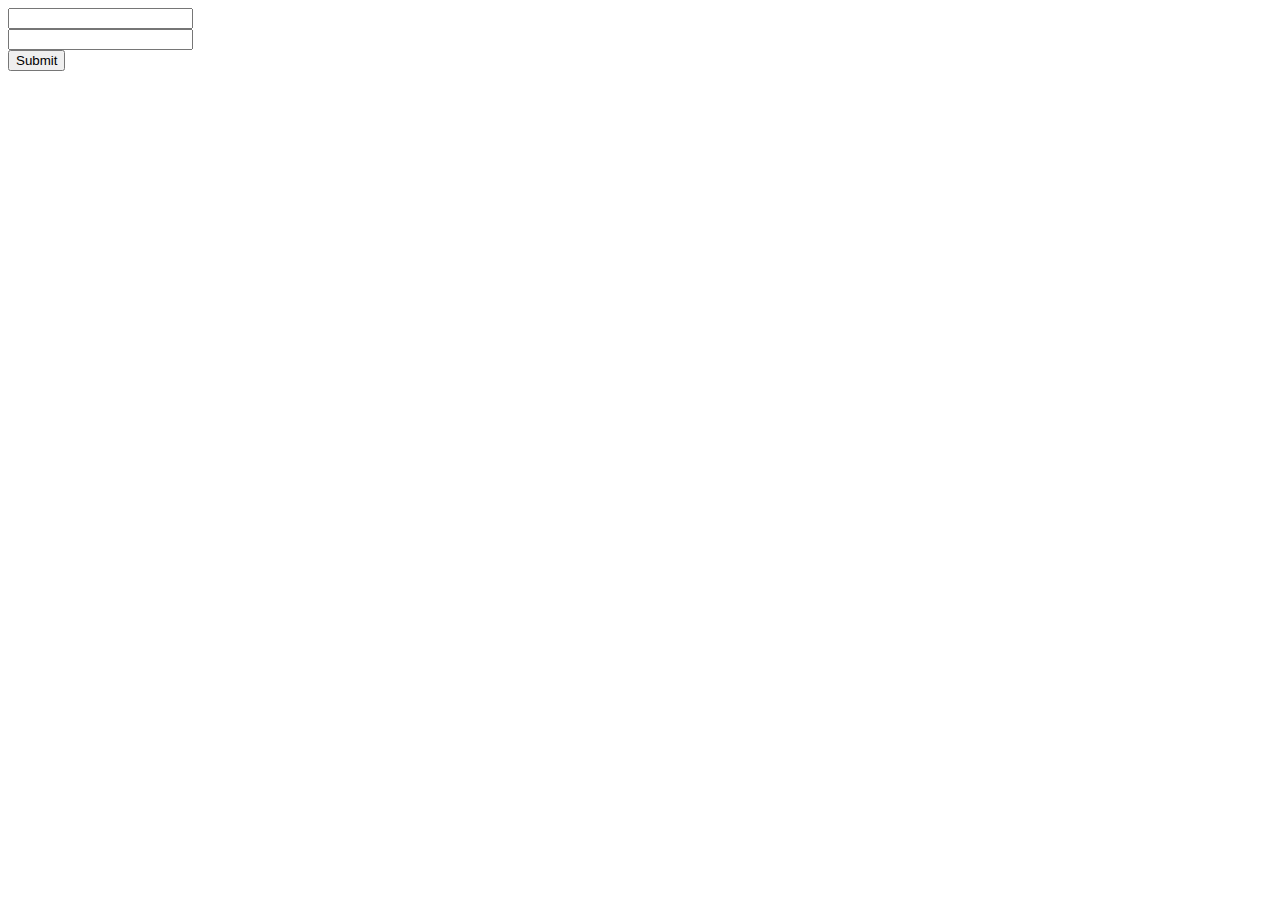
==== zingMp3/login/login/login.html @ 6766a340 "create login fn" ====
<!DOCTYPE html>
<html lang="en">
<head>
  <meta charset="UTF-8">
  <meta name="viewport" content="width=device-width, initial-scale=1" />
  <title>login</title>
</head>
<body>
<form>
  <input type="text" id="username"  required><br>

  <input type="password" id="password"  required><br>

  <input type="submit" onclick="login()">
</form>
<script src="https://ajax.googleapis.com/ajax/libs/jquery/3.6.4/jquery.min.js"></script>
<script src="login.js"></script>
</body>
</html>
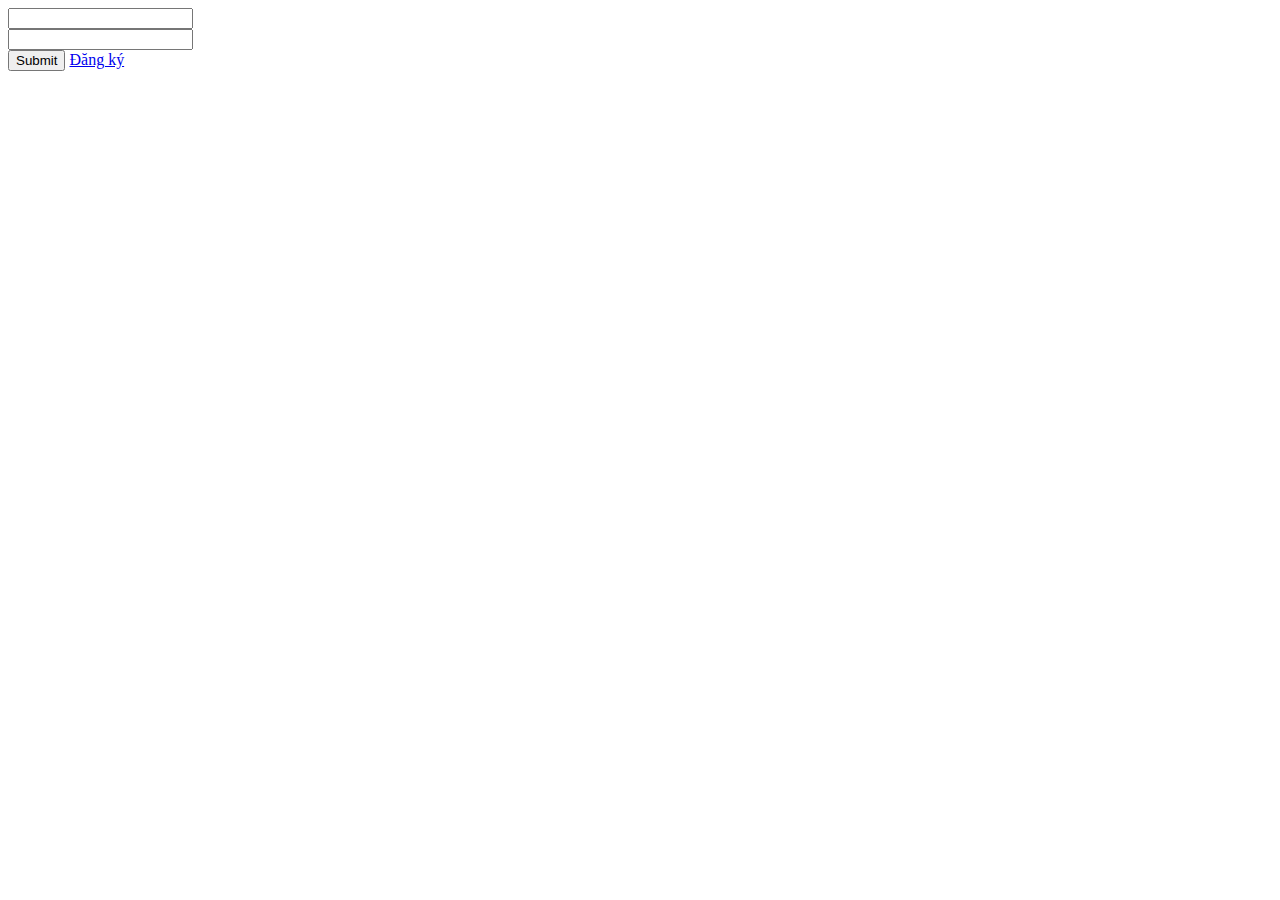
==== commit 52d25e19: "update logout" ====
--- a/zingMp3/login/login/login.html
+++ b/zingMp3/login/login/login.html
@@ -12,8 +12,9 @@
   <input type="password" id="password"  required><br>
 
   <input type="submit" onclick="login()">
+  <a href="http://localhost:63343/mp3-front-end/zingMp3/login/signUp/signup.html?_ijt=uflftcikova0v6tm0h17coqle0&_ij_reload=RELOAD_ON_SAVE">Đăng ký</a>
 </form>
 <script src="https://ajax.googleapis.com/ajax/libs/jquery/3.6.4/jquery.min.js"></script>
 <script src="login.js"></script>
 </body>
-</html>+</html>
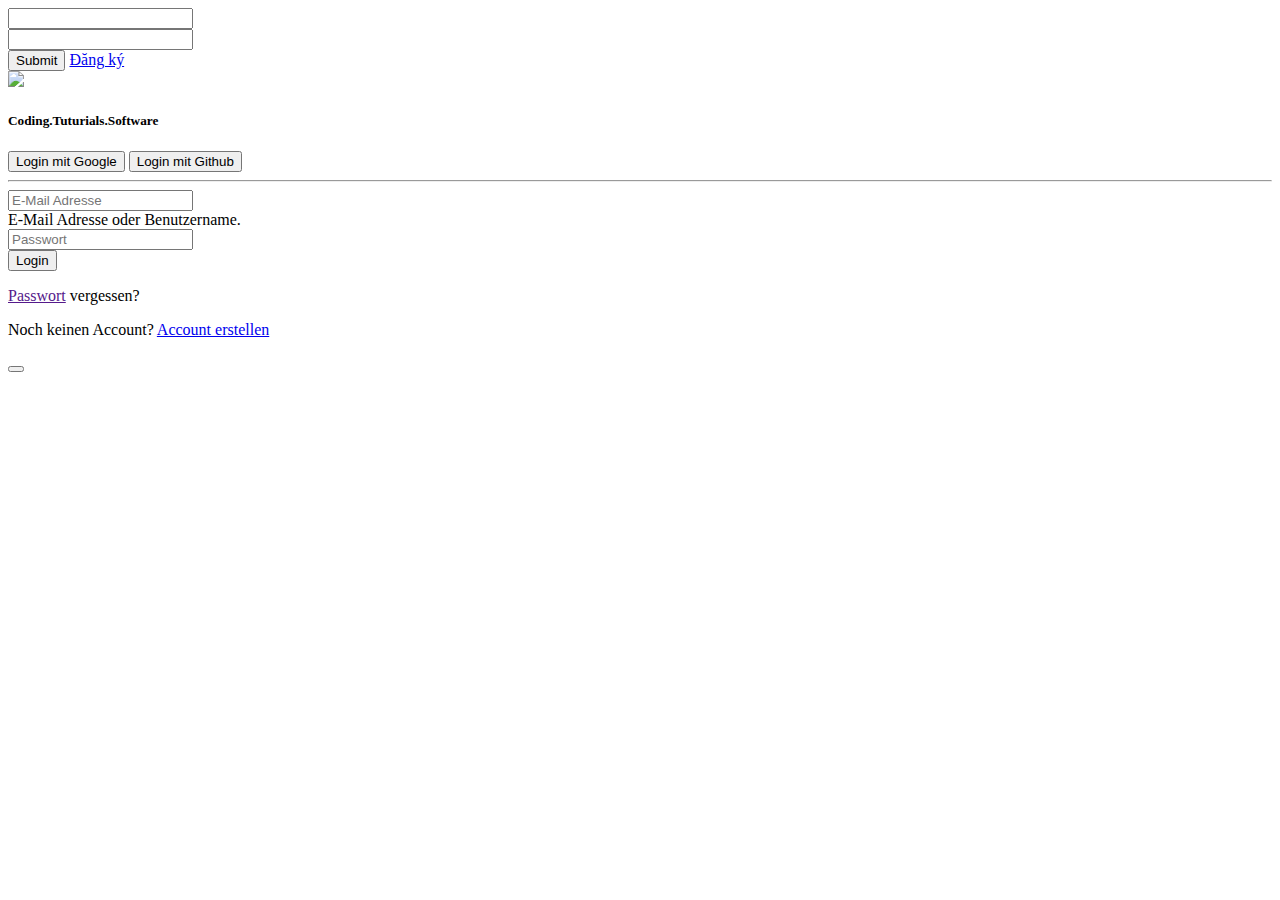
==== commit 3092be5e: "update from login" ====
--- a/zingMp3/login/login/login.html
+++ b/zingMp3/login/login/login.html
@@ -18,3 +18,115 @@
 <script src="login.js"></script>
 </body>
 </html>
+
+
+
+
+<!DOCTYPE html>
+<html lang="en">
+<head>
+  <meta charset="UTF-8">
+  <meta http-equiv="X-UA-Compatible" content="IE=edge">
+  <meta name="viewport" content="width=device-width, initial-scale=1.0">
+  <title>Futuric-Login</title>
+
+  <!-- Bootstrap 5 CDN-Import: -->
+  <link href="https://cdn.jsdelivr.net/npm/bootstrap@5.1.3/dist/css/bootstrap.min.css" rel="stylesheet" integrity="sha384-1BmE4kWBq78iYhFldvKuhfTAU6auU8tT94WrHftjDbrCEXSU1oBoqyl2QvZ6jIW3" crossorigin="anonymous">
+
+  <!-- Font Awesome -->
+  <link rel="stylesheet" href="https://cdnjs.cloudflare.com/ajax/libs/font-awesome/6.0.0-beta2/css/all.min.css" integrity="sha512-YWzhKL2whUzgiheMoBFwW8CKV4qpHQAEuvilg9FAn5VJUDwKZZxkJNuGM4XkWuk94WCrrwslk8yWNGmY1EduTA==" crossorigin="anonymous" referrerpolicy="no-referrer" />
+
+  <!-- Light-Theming: -->
+  <link id="mainStyle" rel="stylesheet" href="assets/css/style.css">
+
+  <!-- Dark-Theming: -->
+  <!-- Uncomment the line below to use dark theming. Don't forget to comment the line above.-->
+  <!-- <link rel="stylesheet" href="assets/css/style_dark.css"> -->
+  <!-- this also works automatically by clicking the theme_button. -->
+</head>
+<body>
+
+<div class="page-content d-flex align-items-center">
+
+  <div class="container d-flex justify-content-center">
+
+    <div class="col-12 col-sm-10 col-md-8 col-lg-7 col-xl-6 col-xxl-5">
+
+      <div class="auth-card">
+
+        <div class="logo-area">
+
+          <!-- Light-Theming Logo: -->
+          <img id="header_logo" class="logo" src="assets/img/logo.png" />
+
+          <!-- Dark-Theming: -->
+          <!-- <img class="logo" src="assets/img/logo_dark.png" /> -->
+
+        </div>
+
+        <h5 class="auth-title">Coding.Tuturials.Software</h5>
+
+        <button class="btn service-btn mt-5 mb-3">
+          <i class="fab fa-google service-icon"></i>
+          Login mit Google
+        </button>
+
+        <button class="btn service-btn mb-3">
+          <i class="fab fa-github service-icon"></i>
+          Login mit Github
+        </button>
+
+        <hr class="separator">
+
+        <!-- Login-Form-->
+        <form>
+
+          <div class="mb-2 mt-5">
+            <input type="email" class="form-control auth-input" placeholder="E-Mail Adresse" aria-describedby="emailHelp">
+            <div id="emailHelp" class="form-text input-info-text">E-Mail Adresse oder Benutzername.</div>
+          </div>
+
+          <div class="mb-3">
+            <input type="password" class="form-control auth-input" placeholder="Passwort">
+          </div>
+
+          <button class="btn auth-btn mt-2 mb-4">Login</button>
+
+        </form>
+
+        <p class="text mb-1"><a href="" class="text-link">Passwort</a> vergessen?</p>
+        <p class="text mb-4">Noch keinen Account? <a href="signup.html" class="text-link">Account erstellen</a></p>
+
+      </div>
+    </div>
+  </div>
+</div>
+
+<button id="theme_button" class="btn btn-theme" onclick="onThemeChange()">
+  <i id="theme_icon" class="fas fa-moon"></i>
+</button>
+
+
+<script type="text/javascript">
+  function onThemeChange() {
+    let cssStyleSheet = document.getElementById("mainStyle");
+    let path = (cssStyleSheet.href).substring((cssStyleSheet.href).length-9, (cssStyleSheet.href).length);
+    if(path === "style.css") {
+      cssStyleSheet.href = "assets/css/style_dark.css";
+      document.getElementById("header_logo").src = "assets/img/logo_dark.png";
+      document.getElementById("theme_icon").className = "fas fa-sun";
+    } else {
+      cssStyleSheet.href = "assets/css/style.css";
+      document.getElementById("header_logo").src = "assets/img/logo.png";
+      document.getElementById("theme_icon").className = "fas fa-moon";
+    }
+  }
+</script>
+
+
+<!-- Bootstrap 5 JS-Bundle CDN import: -->
+<script src="https://cdn.jsdelivr.net/npm/bootstrap@5.1.3/dist/js/bootstrap.bundle.min.js" integrity="sha384-ka7Sk0Gln4gmtz2MlQnikT1wXgYsOg+OMhuP+IlRH9sENBO0LRn5q+8nbTov4+1p" crossorigin="anonymous"></script>
+
+</body>
+</html>
+
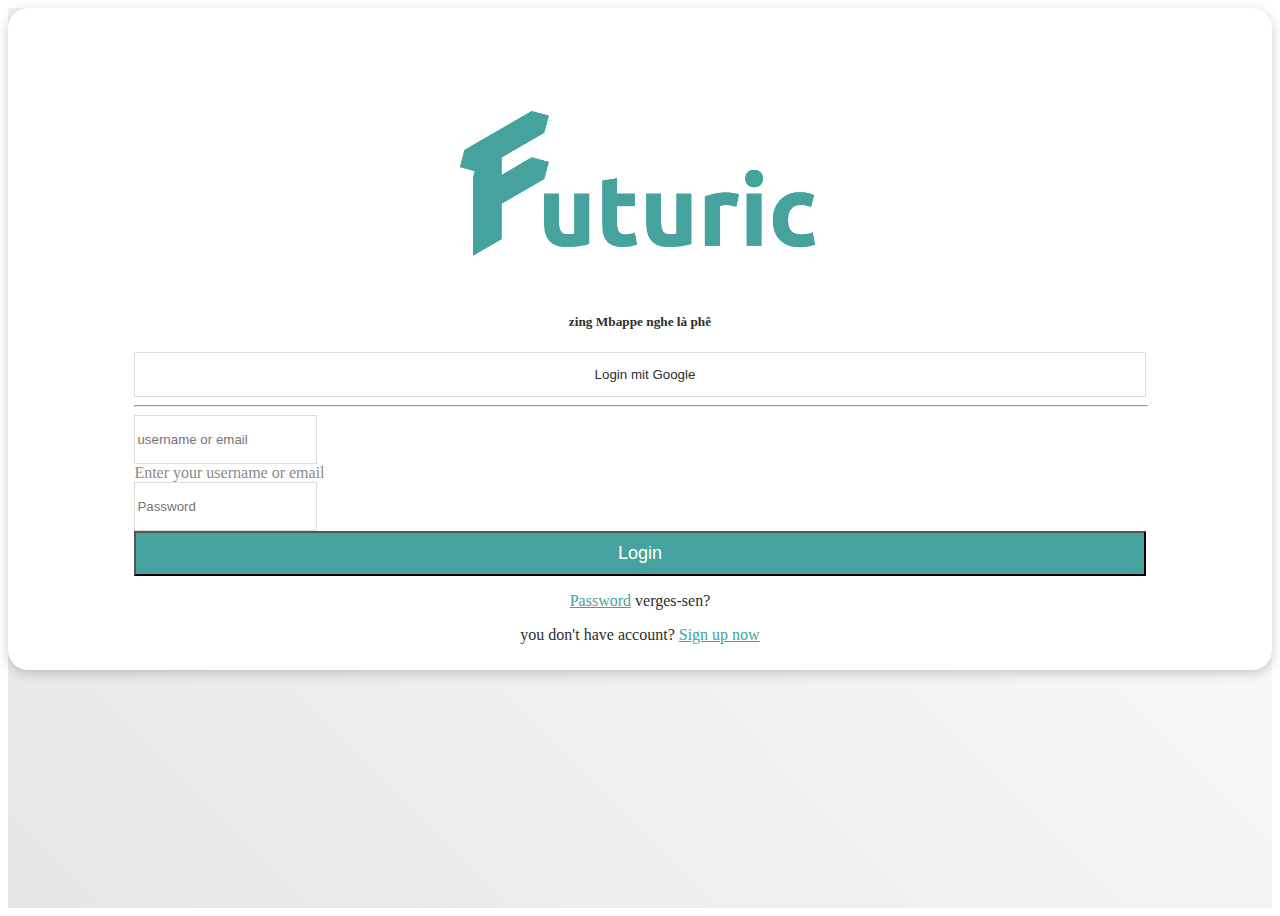
==== commit 8b1ac19e: "update from login" ====
--- a/zingMp3/login/login/login.html
+++ b/zingMp3/login/login/login.html
@@ -1,48 +1,29 @@
-<!DOCTYPE html>
-<html lang="en">
-<head>
-  <meta charset="UTF-8">
-  <meta name="viewport" content="width=device-width, initial-scale=1" />
-  <title>login</title>
-</head>
-<body>
-<form>
-  <input type="text" id="username"  required><br>
-
-  <input type="password" id="password"  required><br>
-
-  <input type="submit" onclick="login()">
-  <a href="http://localhost:63343/mp3-front-end/zingMp3/login/signUp/signup.html?_ijt=uflftcikova0v6tm0h17coqle0&_ij_reload=RELOAD_ON_SAVE">Đăng ký</a>
-</form>
-<script src="https://ajax.googleapis.com/ajax/libs/jquery/3.6.4/jquery.min.js"></script>
-<script src="login.js"></script>
-</body>
-</html>
-
-
-
-
 <!DOCTYPE html>
 <html lang="en">
 <head>
   <meta charset="UTF-8">
   <meta http-equiv="X-UA-Compatible" content="IE=edge">
   <meta name="viewport" content="width=device-width, initial-scale=1.0">
-  <title>Futuric-Login</title>
+  <title>Login</title>
 
   <!-- Bootstrap 5 CDN-Import: -->
-  <link href="https://cdn.jsdelivr.net/npm/bootstrap@5.1.3/dist/css/bootstrap.min.css" rel="stylesheet" integrity="sha384-1BmE4kWBq78iYhFldvKuhfTAU6auU8tT94WrHftjDbrCEXSU1oBoqyl2QvZ6jIW3" crossorigin="anonymous">
+  <link href="https://cdn.jsdelivr.net/npm/bootstrap@5.1.3/dist/css/bootstrap.min.css" rel="stylesheet"
+        integrity="sha384-1BmE4kWBq78iYhFldvKuhfTAU6auU8tT94WrHftjDbrCEXSU1oBoqyl2QvZ6jIW3" crossorigin="anonymous">
 
   <!-- Font Awesome -->
-  <link rel="stylesheet" href="https://cdnjs.cloudflare.com/ajax/libs/font-awesome/6.0.0-beta2/css/all.min.css" integrity="sha512-YWzhKL2whUzgiheMoBFwW8CKV4qpHQAEuvilg9FAn5VJUDwKZZxkJNuGM4XkWuk94WCrrwslk8yWNGmY1EduTA==" crossorigin="anonymous" referrerpolicy="no-referrer" />
+  <link rel="stylesheet" href="https://cdnjs.cloudflare.com/ajax/libs/font-awesome/6.0.0-beta2/css/all.min.css"
+        integrity="sha512-YWzhKL2whUzgiheMoBFwW8CKV4qpHQAEuvilg9FAn5VJUDwKZZxkJNuGM4XkWuk94WCrrwslk8yWNGmY1EduTA=="
+        crossorigin="anonymous" referrerpolicy="no-referrer" />
 
   <!-- Light-Theming: -->
-  <link id="mainStyle" rel="stylesheet" href="assets/css/style.css">
+  <link id="mainStyle" rel="stylesheet" href="../../../assets/css/style.css">
 
   <!-- Dark-Theming: -->
   <!-- Uncomment the line below to use dark theming. Don't forget to comment the line above.-->
   <!-- <link rel="stylesheet" href="assets/css/style_dark.css"> -->
   <!-- this also works automatically by clicking the theme_button. -->
+  <script src="https://ajax.googleapis.com/ajax/libs/jquery/3.6.4/jquery.min.js"></script>
+
 </head>
 <body>
 
@@ -57,76 +38,41 @@
         <div class="logo-area">
 
           <!-- Light-Theming Logo: -->
-          <img id="header_logo" class="logo" src="assets/img/logo.png" />
-
-          <!-- Dark-Theming: -->
-          <!-- <img class="logo" src="assets/img/logo_dark.png" /> -->
-
+          <img id="header_logo" class="logo" src="../../../assets/img/logo/logo.png"/>
         </div>
 
-        <h5 class="auth-title">Coding.Tuturials.Software</h5>
+        <h5 class="auth-title">zing Mbappe nghe là phê</h5>
 
         <button class="btn service-btn mt-5 mb-3">
           <i class="fab fa-google service-icon"></i>
           Login mit Google
         </button>
-
-        <button class="btn service-btn mb-3">
-          <i class="fab fa-github service-icon"></i>
-          Login mit Github
-        </button>
-
         <hr class="separator">
 
         <!-- Login-Form-->
         <form>
 
           <div class="mb-2 mt-5">
-            <input type="email" class="form-control auth-input" placeholder="E-Mail Adresse" aria-describedby="emailHelp">
-            <div id="emailHelp" class="form-text input-info-text">E-Mail Adresse oder Benutzername.</div>
+            <input type="text" class="form-control auth-input" id="username" placeholder="username or email" aria-describedby="emailHelp">
+            <div id="emailHelp" class="form-text input-info-text">Enter your username or email</div>
           </div>
 
           <div class="mb-3">
-            <input type="password" class="form-control auth-input" placeholder="Passwort">
+            <input type="password" class="form-control auth-input" id="password" placeholder="Password">
           </div>
-
-          <button class="btn auth-btn mt-2 mb-4">Login</button>
-
+          <button onclick="login()" class="btn auth-btn mt-2 mb-4">Login</button>
         </form>
-
-        <p class="text mb-1"><a href="" class="text-link">Passwort</a> vergessen?</p>
-        <p class="text mb-4">Noch keinen Account? <a href="signup.html" class="text-link">Account erstellen</a></p>
-
+        <p class="text mb-1"><a href="" class="text-link">Password</a> verges-sen?</p>
+        <p class="text mb-4">you don't have account? <a href="../../../zingMp3/login/signUp/signup.html" class="text-link">Sign up now</a></p>
       </div>
     </div>
   </div>
 </div>
 
-<button id="theme_button" class="btn btn-theme" onclick="onThemeChange()">
-  <i id="theme_icon" class="fas fa-moon"></i>
-</button>
-
-
-<script type="text/javascript">
-  function onThemeChange() {
-    let cssStyleSheet = document.getElementById("mainStyle");
-    let path = (cssStyleSheet.href).substring((cssStyleSheet.href).length-9, (cssStyleSheet.href).length);
-    if(path === "style.css") {
-      cssStyleSheet.href = "assets/css/style_dark.css";
-      document.getElementById("header_logo").src = "assets/img/logo_dark.png";
-      document.getElementById("theme_icon").className = "fas fa-sun";
-    } else {
-      cssStyleSheet.href = "assets/css/style.css";
-      document.getElementById("header_logo").src = "assets/img/logo.png";
-      document.getElementById("theme_icon").className = "fas fa-moon";
-    }
-  }
-</script>
-
-
 <!-- Bootstrap 5 JS-Bundle CDN import: -->
-<script src="https://cdn.jsdelivr.net/npm/bootstrap@5.1.3/dist/js/bootstrap.bundle.min.js" integrity="sha384-ka7Sk0Gln4gmtz2MlQnikT1wXgYsOg+OMhuP+IlRH9sENBO0LRn5q+8nbTov4+1p" crossorigin="anonymous"></script>
-
+<script src="https://cdn.jsdelivr.net/npm/bootstrap@5.1.3/dist/js/bootstrap.bundle.min.js"
+        integrity="sha384-ka7Sk0Gln4gmtz2MlQnikT1wXgYsOg+OMhuP+IlRH9sENBO0LRn5q+8nbTov4+1p" crossorigin="anonymous"></script>
+<script src="login.js"></script>
 </body>
 </html>
 
--- a/assets/css/style.css
+++ b/assets/css/style.css
@@ -0,0 +1,103 @@
+.page-content {
+  width: 100%;
+  min-height: 100vh;
+  background: linear-gradient(45deg, rgb(230, 230, 230), white);
+}
+
+.auth-card {
+  background-color: white;
+  box-shadow: 0 3px 12px rgb(0 0 0 / 0.2);
+  border-radius: 20px;
+  padding: 10px 10%;
+}
+
+.logo-area {
+  padding: 20px 30%;
+  margin-top: 60px;
+}
+
+.logo {
+  width: 100%;
+  height: auto;
+}
+
+.auth-title {
+  text-align: center;
+  color: rgb(46, 46, 46);
+}
+
+.service-btn {
+  background-color: white;
+  border: 1px solid rgb(220, 220, 220);
+  width: 100%;
+  color: rgb(46, 46, 46);
+  height: 45px;
+  box-shadow: none !important;
+}
+
+.service-btn:hover {
+  color: #1da19b;
+  border: 1px solid #1da19b;
+}
+
+.service-icon {
+  margin-right: 10px;
+}
+
+.separator {
+  width: 100%;
+  color: rgb(46, 46, 46);
+}
+
+.auth-input {
+  background: white;
+  height: 45px;
+  border: 1px solid rgb(220, 220, 220);
+  color: rgb(46, 46, 46);
+  box-shadow: none !important;
+}
+
+.auth-input:focus {
+  color: #1da19b;
+  border: 1px solid #1da19b;
+}
+
+.input-info-text {
+  color: rgb(138, 138, 138);
+}
+
+.auth-btn {
+  background: #45a29e;
+  color: white;
+  height: 45px;
+  width: 100%;
+  font-size: 18px;
+  box-shadow: none !important;
+}
+
+.auth-btn:hover {
+  background: #24726e;
+  color: white;
+}
+
+.text {
+  text-align: center;
+  color: rgb(46, 46, 46);
+}
+
+.text-link {
+  color: #45a29e;
+}
+
+.text-link:hover {
+  color: #24726e;
+}
+
+.btn-theme {
+  background-color: black !important;
+  color: white !important;
+  box-shadow: none !important;
+  position: absolute;
+  top: 10px;
+  left: 10px;
+}
